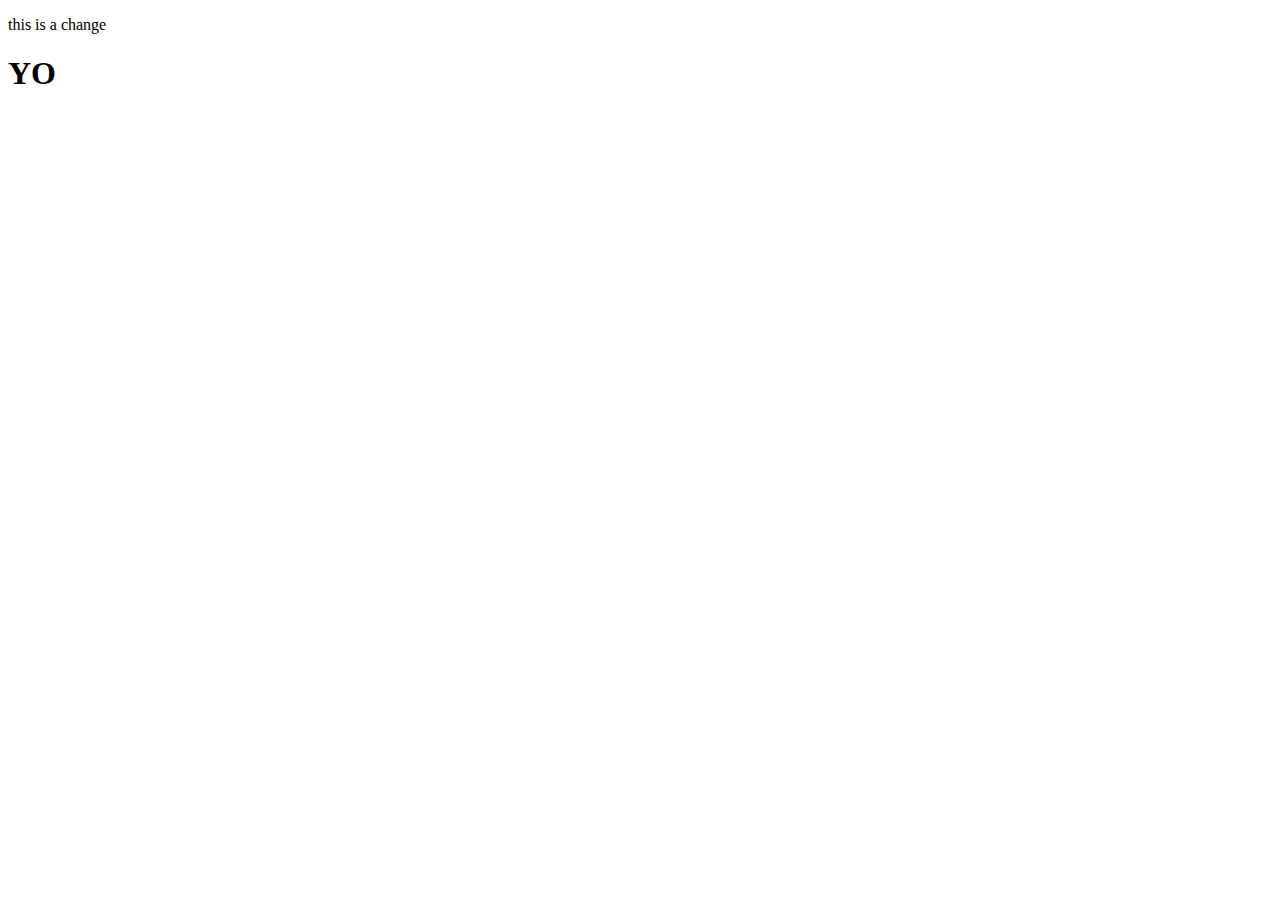
==== cookieClicker/index.html @ 72af0af0 "this is a change by Jesse" ====
<!DOCTYPE html>
<html lang="en">
<head>
    <meta charset="UTF-8">
    <meta http-equiv="X-UA-Compatible" content="IE=edge">
    <meta name="viewport" content="width=device-width, initial-scale=1.0">
    <title>Document</title>
    <script defer src = index.js></script>  
</head>
<body>
    <p>this is a change</p>
    <h1>YO</h1>
    
</body>
</html>
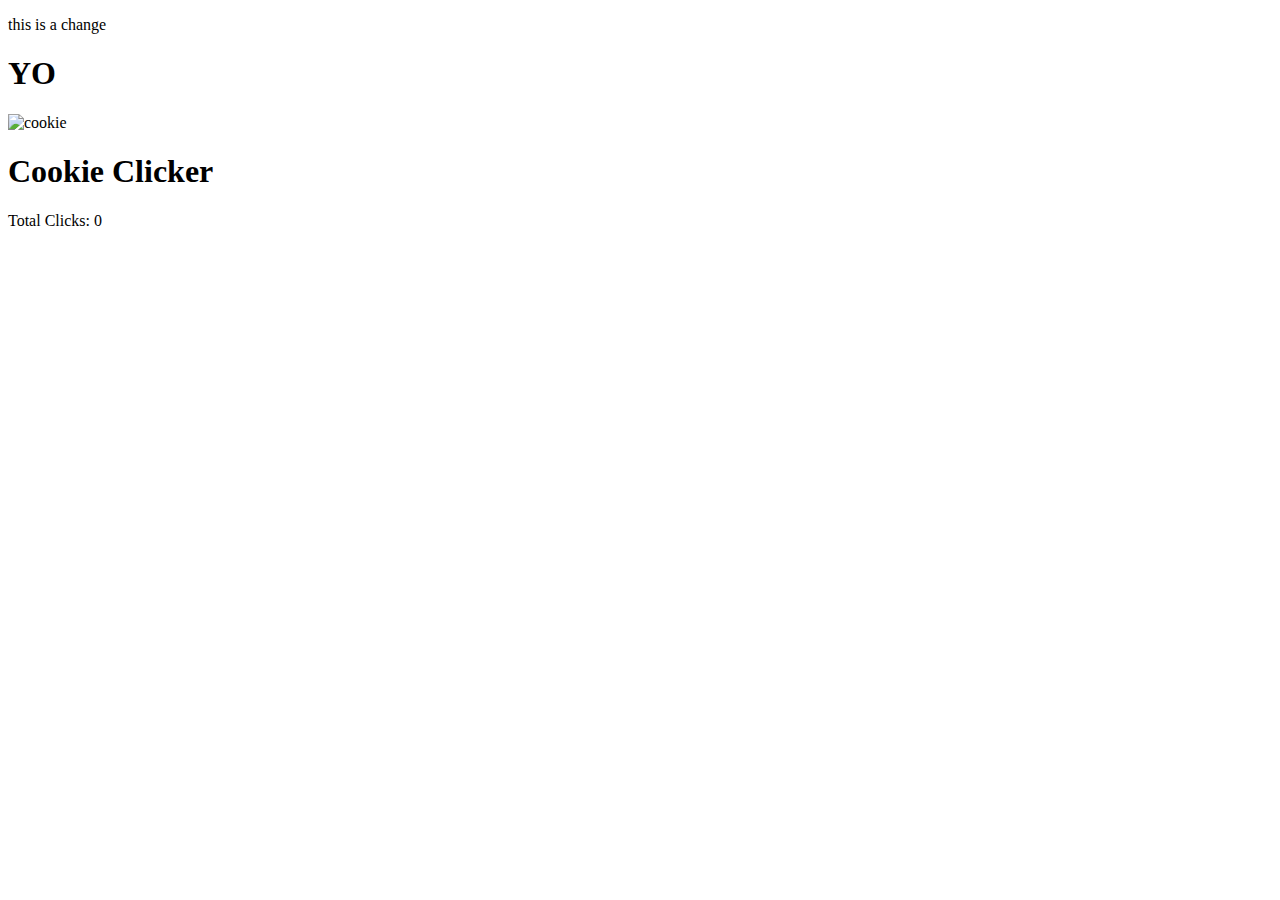
==== commit 1294601d: "changes made" ====
--- a/cookieClicker/index.html
+++ b/cookieClicker/index.html
@@ -11,5 +11,11 @@
     <p>this is a change</p>
     <h1>YO</h1>
     
+    <img src="cookies.jpeg" alt="cookie"> 
+    <h1>Cookie Clicker</h1>
+    <p>Total Clicks: <span id="clicks">0</span></p>
 </body>
-</html>+</html>
+
+
+
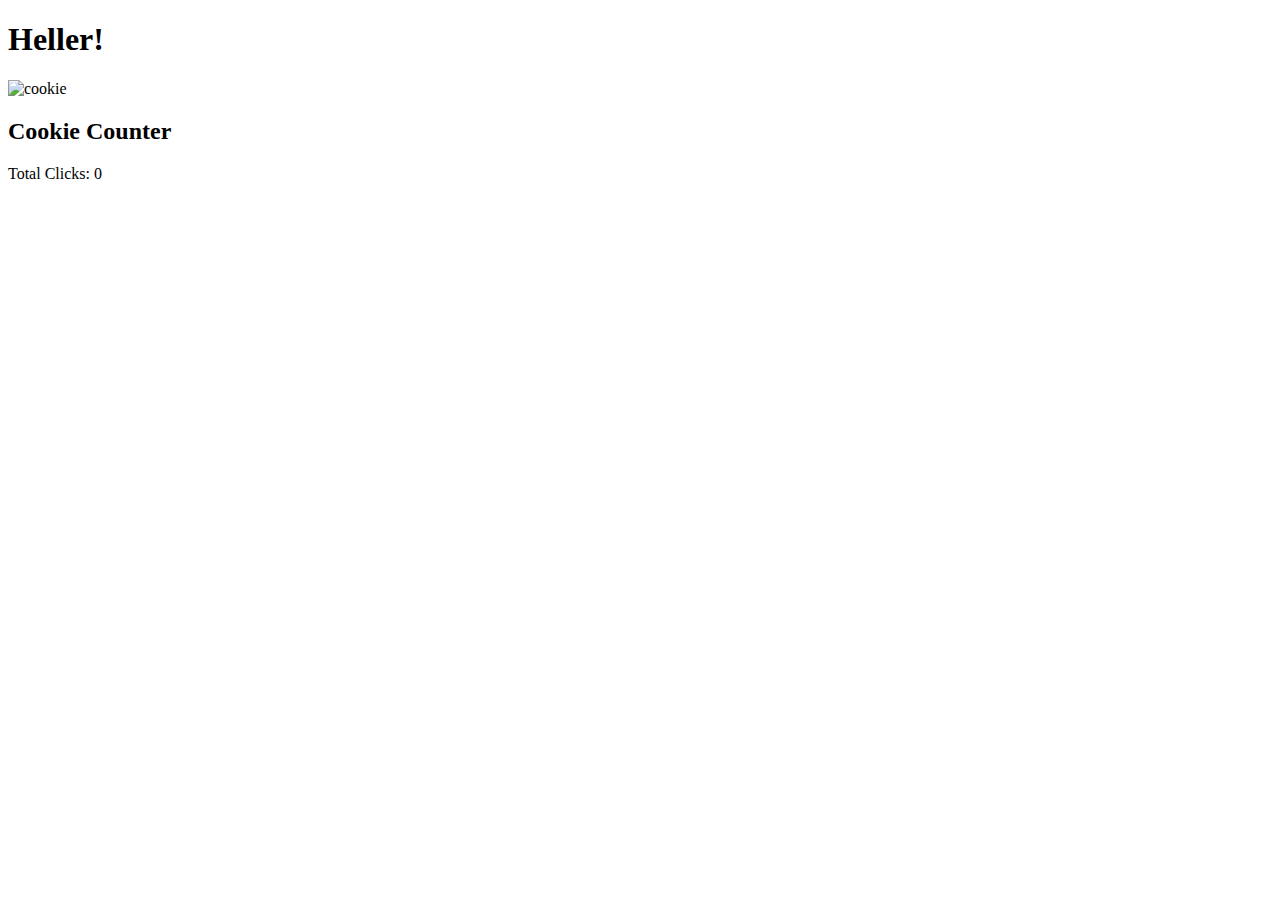
==== commit 975b7232: "hi" ====
--- a/cookieClicker/index.html
+++ b/cookieClicker/index.html
@@ -5,15 +5,14 @@
     <meta http-equiv="X-UA-Compatible" content="IE=edge">
     <meta name="viewport" content="width=device-width, initial-scale=1.0">
     <title>Document</title>
+    <link rel="stylesheet" href="style.css">
     <script defer src = index.js></script>  
 </head>
 <body>
-    <p>this is a change</p>
-    <h1>YO</h1>
-    
-    <img src="cookies.jpeg" alt="cookie"> 
-    <h1>Cookie Clicker</h1>
-    <p>Total Clicks: <span id="clicks">0</span></p>
+    <h1> Heller!</h1>
+    <img id="cookie" src="cookies.jpeg" alt="cookie"> 
+    <h2>Cookie Counter</h2>
+    <p>Total Clicks: <span id="click">0</span></p>
 </body>
 </html>
 
--- a/cookieClicker/style.css
+++ b/cookieClicker/style.css
@@ -0,0 +1,7 @@
+#cookie {
+    width: 200px;
+    height: 200px;
+    cursor: pointer;
+  }
+
+  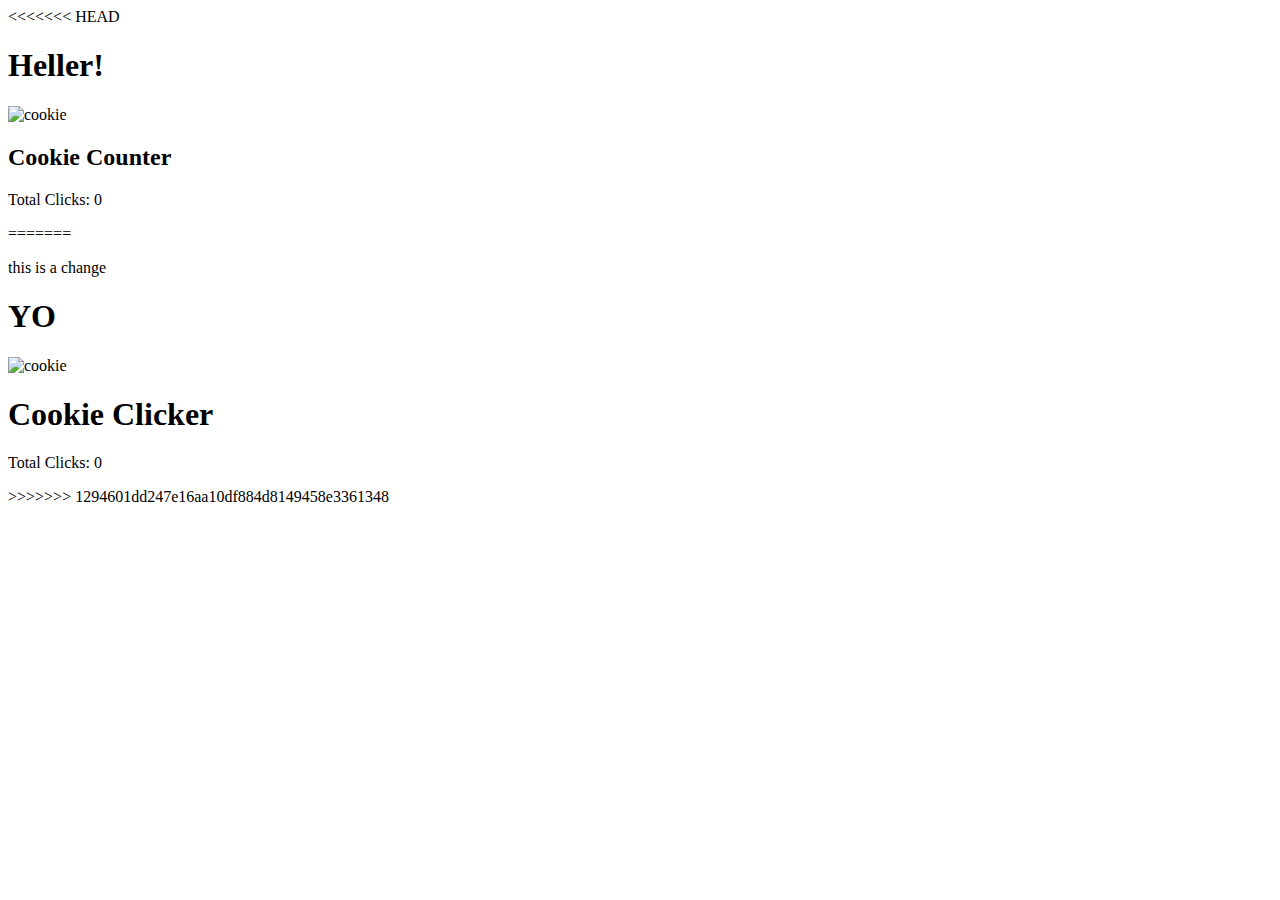
==== commit 23402c2f: "heller" ====
--- a/cookieClicker/index.html
+++ b/cookieClicker/index.html
@@ -9,10 +9,19 @@
     <script defer src = index.js></script>  
 </head>
 <body>
+<<<<<<< HEAD
     <h1> Heller!</h1>
     <img id="cookie" src="cookies.jpeg" alt="cookie"> 
     <h2>Cookie Counter</h2>
     <p>Total Clicks: <span id="click">0</span></p>
+=======
+    <p>this is a change</p>
+    <h1>YO</h1>
+    
+    <img src="cookies.jpeg" alt="cookie"> 
+    <h1>Cookie Clicker</h1>
+    <p>Total Clicks: <span id="clicks">0</span></p>
+>>>>>>> 1294601dd247e16aa10df884d8149458e3361348
 </body>
 </html>
 
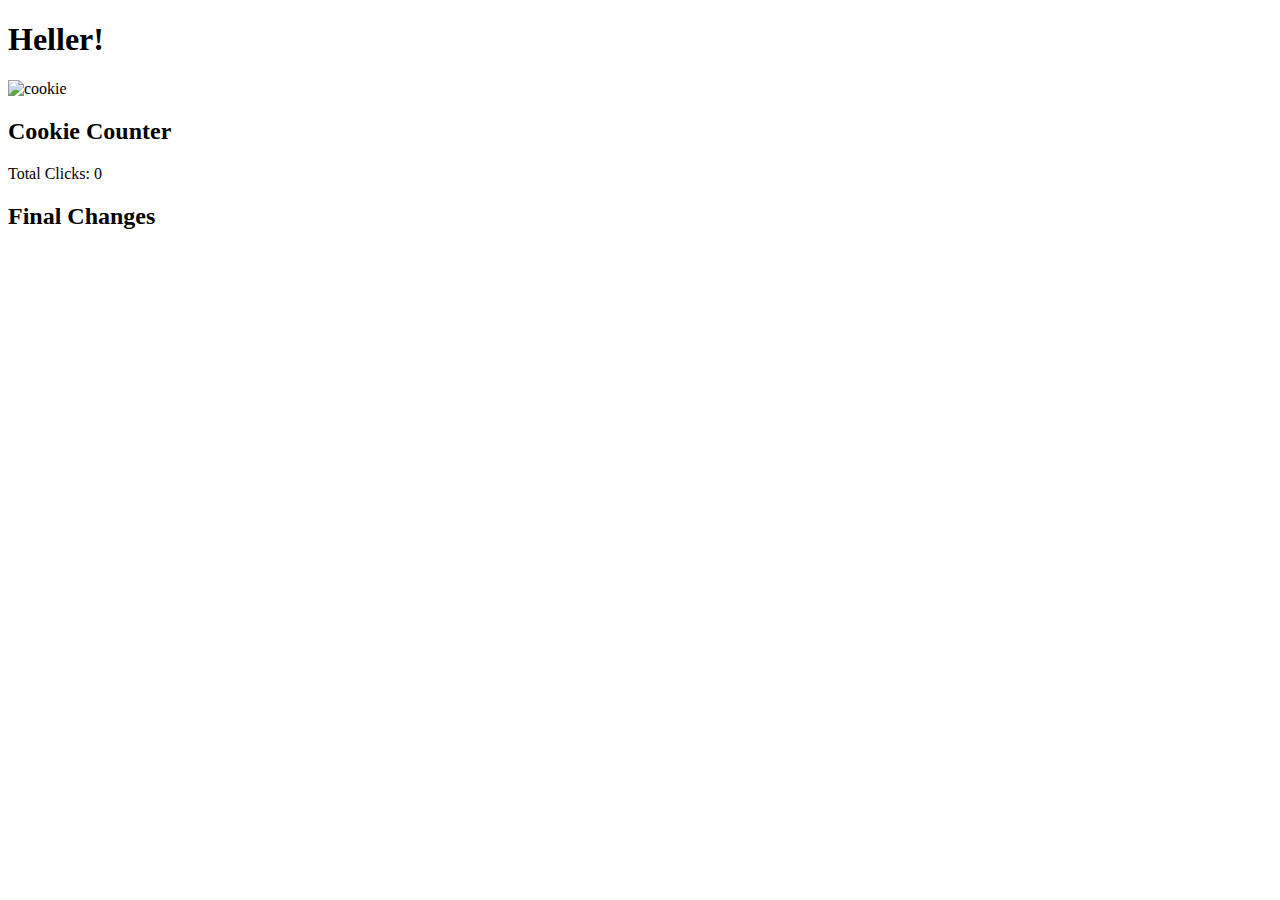
==== commit 35b008a2: "final change" ====
--- a/cookieClicker/index.html
+++ b/cookieClicker/index.html
@@ -9,19 +9,12 @@
     <script defer src = index.js></script>  
 </head>
 <body>
-<<<<<<< HEAD
     <h1> Heller!</h1>
     <img id="cookie" src="cookies.jpeg" alt="cookie"> 
     <h2>Cookie Counter</h2>
     <p>Total Clicks: <span id="click">0</span></p>
-=======
-    <p>this is a change</p>
-    <h1>YO</h1>
-    
-    <img src="cookies.jpeg" alt="cookie"> 
-    <h1>Cookie Clicker</h1>
-    <p>Total Clicks: <span id="clicks">0</span></p>
->>>>>>> 1294601dd247e16aa10df884d8149458e3361348
+
+    <h2>Final Changes</h2>
 </body>
 </html>
 
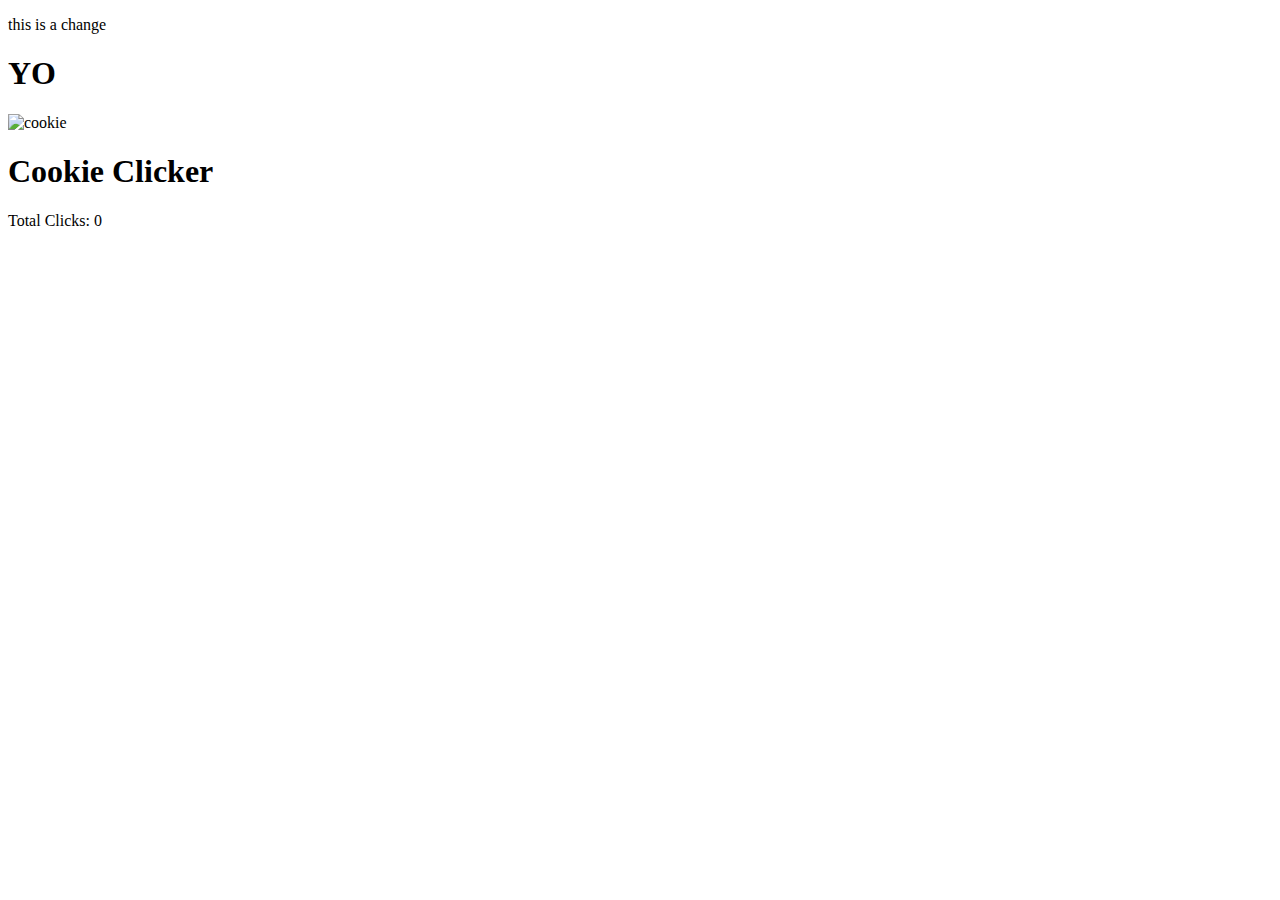
==== commit 5cd395a3: "anything" ====
--- a/cookieClicker/index.html
+++ b/cookieClicker/index.html
@@ -1,20 +1,20 @@
 <!DOCTYPE html>
 <html lang="en">
 <head>
+    <link rel="stylesheet" href="style.css">
     <meta charset="UTF-8">
     <meta http-equiv="X-UA-Compatible" content="IE=edge">
     <meta name="viewport" content="width=device-width, initial-scale=1.0">
     <title>Document</title>
-    <link rel="stylesheet" href="style.css">
-    <script defer src = index.js></script>  
+    <script defer src= index.js></script>  
 </head>
 <body>
-    <h1> Heller!</h1>
-    <img id="cookie" src="cookies.jpeg" alt="cookie"> 
-    <h2>Cookie Counter</h2>
-    <p>Total Clicks: <span id="click">0</span></p>
-
-    <h2>Final Changes</h2>
+    <p>this is a change</p>
+    <h1>YO</h1>
+    
+    <img src="cookies.jpeg" alt="cookie"> 
+    <h1>Cookie Clicker</h1>
+    <p>Total Clicks: <span id="clicks">0</span></p>
 </body>
 </html>
 
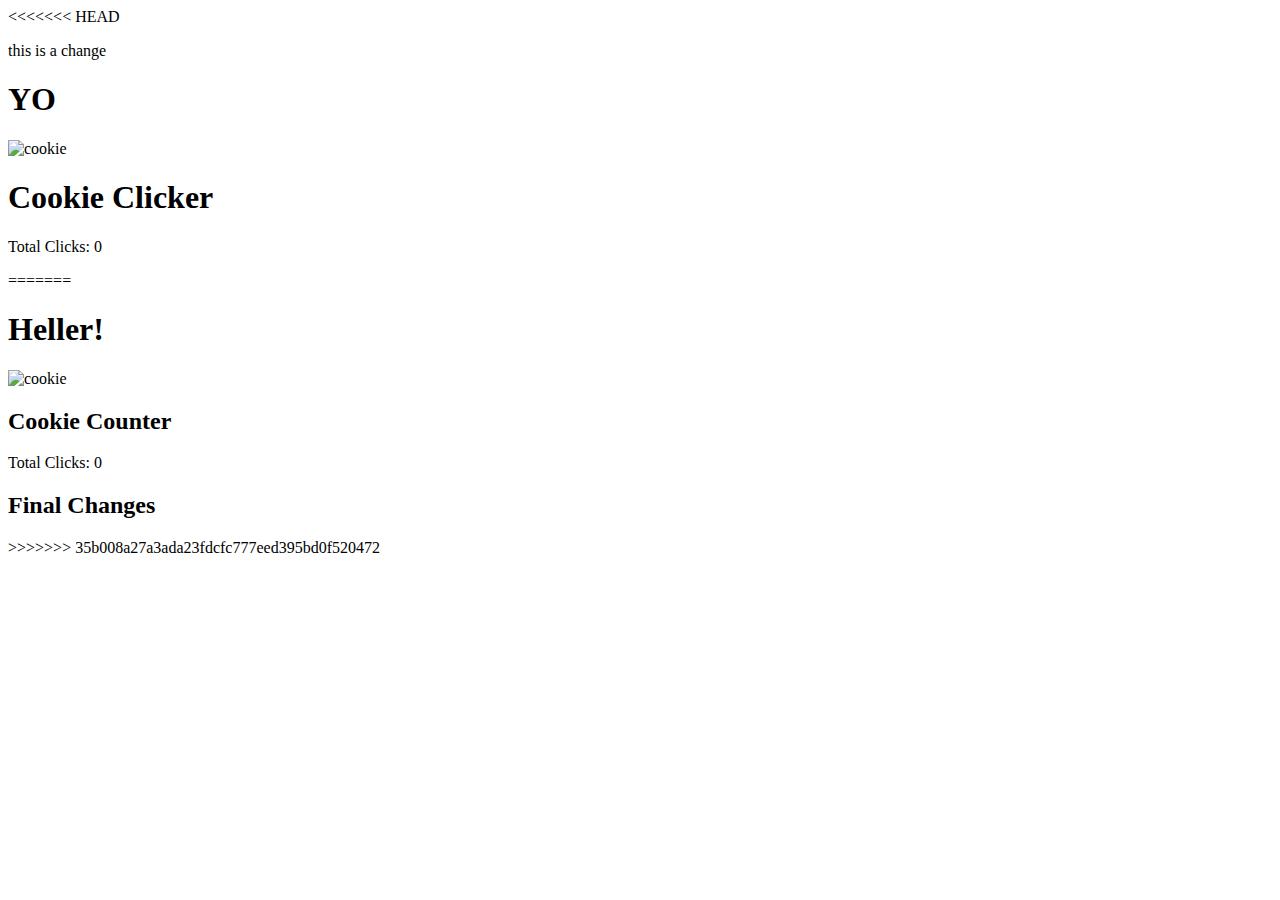
==== commit 65fc9a49: "plz work" ====
--- a/cookieClicker/index.html
+++ b/cookieClicker/index.html
@@ -9,12 +9,21 @@
     <script defer src= index.js></script>  
 </head>
 <body>
+<<<<<<< HEAD
     <p>this is a change</p>
     <h1>YO</h1>
     
     <img src="cookies.jpeg" alt="cookie"> 
     <h1>Cookie Clicker</h1>
     <p>Total Clicks: <span id="clicks">0</span></p>
+=======
+    <h1> Heller!</h1>
+    <img id="cookie" src="cookies.jpeg" alt="cookie"> 
+    <h2>Cookie Counter</h2>
+    <p>Total Clicks: <span id="click">0</span></p>
+
+    <h2>Final Changes</h2>
+>>>>>>> 35b008a27a3ada23fdcfc777eed395bd0f520472
 </body>
 </html>
 
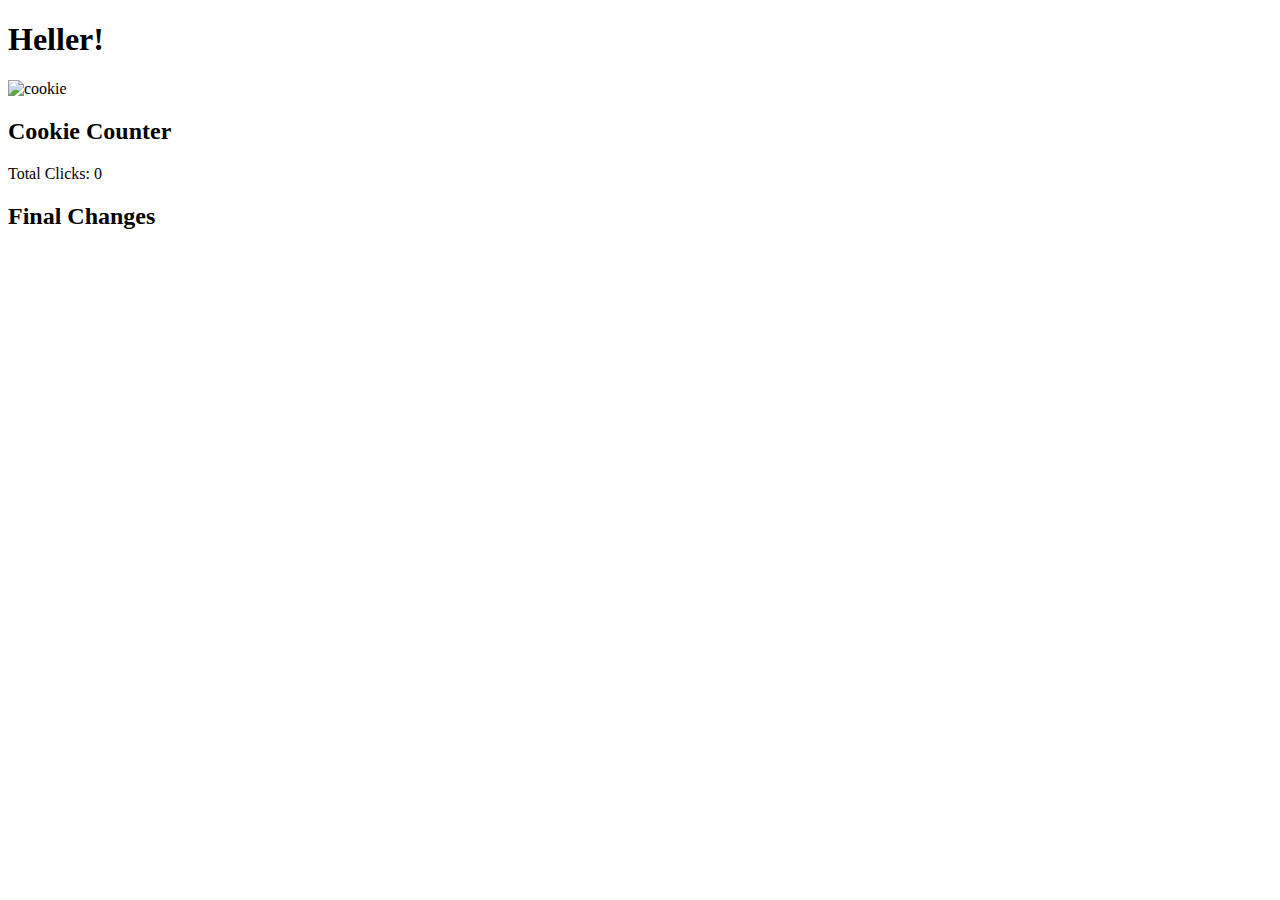
==== commit 33eca71d: "added increase/decrease buttons" ====
--- a/cookieClicker/index.html
+++ b/cookieClicker/index.html
@@ -6,24 +6,15 @@
     <meta http-equiv="X-UA-Compatible" content="IE=edge">
     <meta name="viewport" content="width=device-width, initial-scale=1.0">
     <title>Document</title>
-    <script defer src= index.js></script>  
+    <script defer src= index.js></script> 
 </head>
 <body>
-<<<<<<< HEAD
-    <p>this is a change</p>
-    <h1>YO</h1>
-    
-    <img src="cookies.jpeg" alt="cookie"> 
-    <h1>Cookie Clicker</h1>
-    <p>Total Clicks: <span id="clicks">0</span></p>
-=======
     <h1> Heller!</h1>
     <img id="cookie" src="cookies.jpeg" alt="cookie"> 
     <h2>Cookie Counter</h2>
     <p>Total Clicks: <span id="click">0</span></p>
 
     <h2>Final Changes</h2>
->>>>>>> 35b008a27a3ada23fdcfc777eed395bd0f520472
 </body>
 </html>
 
